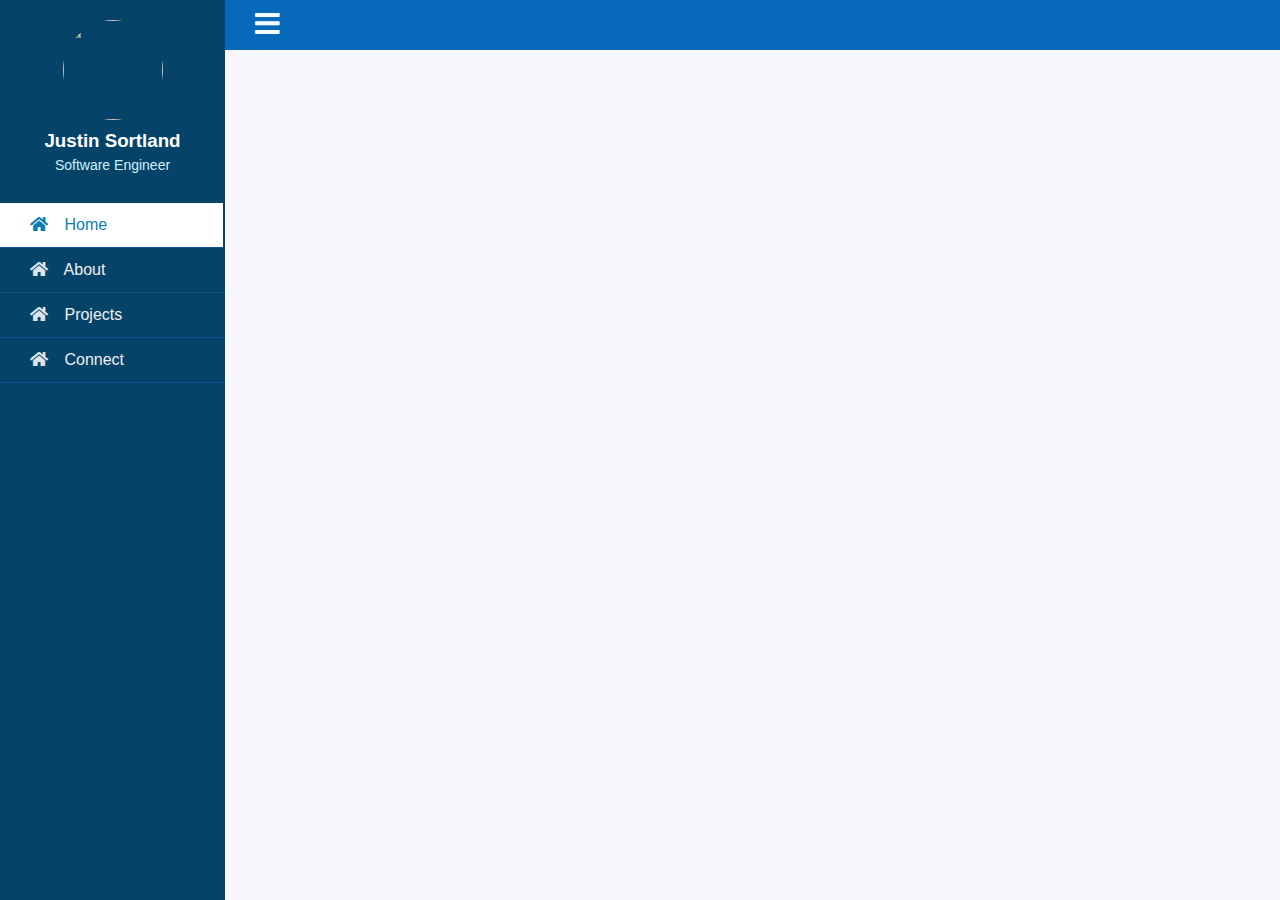
==== index.html @ 06a67416 "Added to index.html" ====
<!DOCTYPE html>
<html lang="en">
<head>
    <link rel="stylesheet" href="https://use.fontawesome.com/releases/v5.8.1/css/all.css">
    <meta charset="UTF-8">
    <meta http-equiv="X-UA-Compatible" content="IE=edge">
    <meta name="viewport" content="width=device-width, initial-scale=1.0">
    <title>Document</title>
    <link rel="stylesheet" href="style.css"> 
    <style>

    </style>
</head>
<body>

    <div class="wrapper">
        <div class="sidebar">
           <div class="profile">
                <img src="img.jpg" alt="">
                <h3>Justin Sortland</h3>
                <p>Software Engineer</p>
        </div>
        <ul>
            <li><a href="#" class="active">
                <span class="icon"><i class="fas fa-home"></i></span>
                <span class="item">Home</span>
            </a></li>
            <li><a href="#">
                <span class="icon"><i class="fas fa-home"></i></span>
                <span class="item">About</span>
            </a></li>
            <li><a href="#">
                <span class="icon"><i class="fas fa-home"></i></span>
                <span class="item">Projects</span>
            </a></li>
            <li><a href="#">
                <span class="icon"><i class="fas fa-home"></i></span>
                <span class="item">Connect</span>
            </a></li>
        </ul>

    </div>
    <div class="section">
        <div class="top_navbar">
            <div class="hamburger">
                <a href="#"><i class="fas fa-bars"></i></a>
            </div>
        </div>
    </div>
  <script>
    var hamburger = document.querySelector(".hamburger");
    hamburger.addEventListener("click", function(){
        document.querySelector("body").classList.toggle("active")
    })

  </script>
</body>
</html>
---- style.css ----
*{
    list-style: none;
    text-decoration: none;
    margin: 0;
    padding: 0;
    box-sizing: border-box;
    font-family: 'Open Sans', sans-serif;
}

body{
    background: #f5f6fa;
}

.wrapper .sidebar{
    background: rgb(5, 68, 104);
    position: fixed;
    top: 0;
    left: 0;
    width: 225px;
    height: 100%;
    padding: 20px 0;
    transition: all 0.5s ease;
}

.wrapper .sidebar .profile{
    margin-bottom: 30px;
    text-align: center;
}

.wrapper .sidebar .profile img{
    display: block;
    width: 100px;
    height: 100px;
    border-radius: 50%;
    margin: 0 auto;
}

.wrapper .sidebar .profile h3{
    color: #ffffff;
    margin: 10px 0 5px;
}

.wrapper .sidebar .profile p{
    color: rgb(206, 240, 253);
    font-size: 14px;
}

.wrapper .sidebar ul li a{
    display: block;
    padding: 13px 30px;
    border-bottom: 1px solid #10558d;
    color: rgb(241, 237, 237);
    font-size: 16px;
    position: relative;
}

.wrapper .sidebar ul li a .icon{
    color: #dee4ec;
    width: 30px;
    display: inline-block;
}

.wrapper .sidebar ul li a:hover,
.wrapper .sidebar ul li a.active{
    color: #0c7db1;

    background:white;
    border-right: 2px solid rgb(5, 68, 104);
}

.wrapper .sidebar ul li a:hover .icon,
.wrapper .sidebar ul li a.active .icon{
    color: #0c7db1;
}

.wrapper .sidebar ul li a:hover:before,
.wrapper .sidebar ul li a.active:before{
    display: block;
}

.wrapper .section{
    width: calc(100% - 225px);
    margin-left: 225px;
    transition: all 0.5s ease;
}

.wrapper .section .top_navbar{
    background: rgb(7, 105, 185);
    height: 50px;
    display: flex;
    align-items: center;
    padding: 0 30px;

}

.wrapper .section .top_navbar .hamburger a{
    font-size: 28px;
    color: #f4fbff;
}

.wrapper .section .top_navbar .hamburger a:hover{
    color: #a2ecff;
}

body.active .wrapper .sidebar{
    left: -225px;
}

body.active .wrapper .section{
    margin-left: 0;
    width: 100%;
}
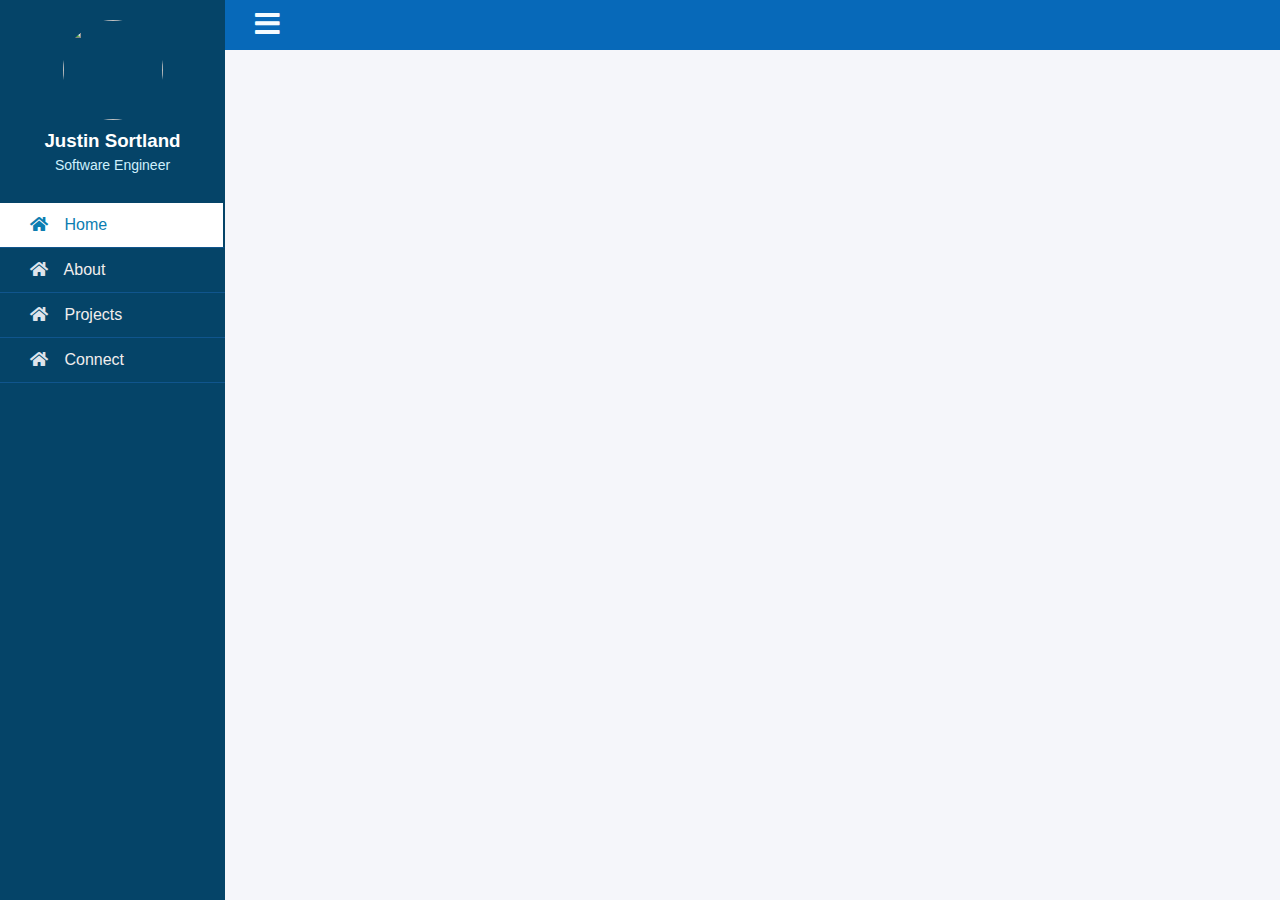
==== commit 6db10ef2: "Added to index.html" ====
--- a/index.html
+++ b/index.html
@@ -7,9 +7,6 @@
     <meta name="viewport" content="width=device-width, initial-scale=1.0">
     <title>Document</title>
     <link rel="stylesheet" href="style.css"> 
-    <style>
-
-    </style>
 </head>
 <body>
 
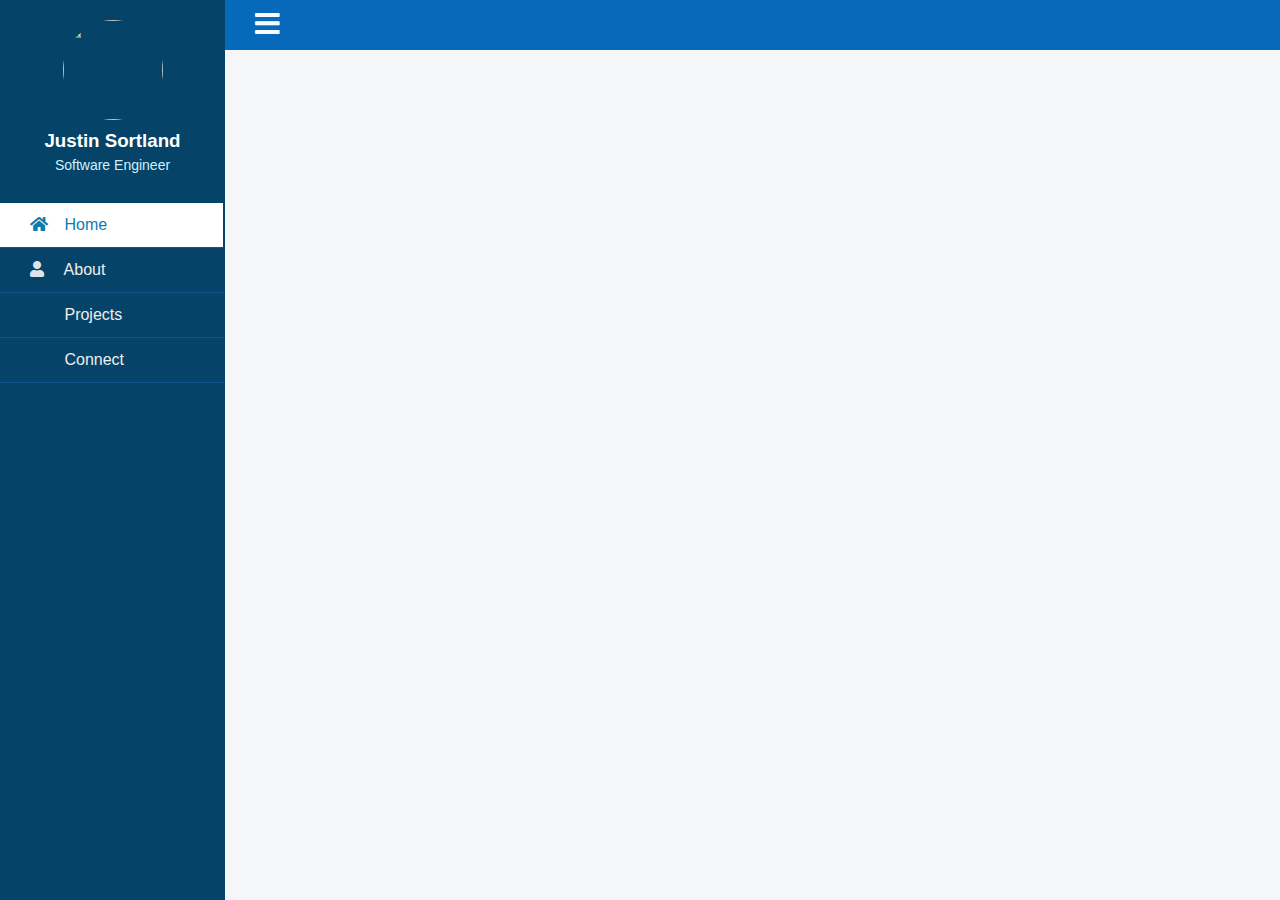
==== commit 507ab6ed: "Added to index.html" ====
--- a/index.html
+++ b/index.html
@@ -23,15 +23,15 @@
                 <span class="item">Home</span>
             </a></li>
             <li><a href="#">
-                <span class="icon"><i class="fas fa-home"></i></span>
+                <span class="icon"><i class="fas fa-user"></i></span>
                 <span class="item">About</span>
             </a></li>
             <li><a href="#">
-                <span class="icon"><i class="fas fa-home"></i></span>
+                <span class="icon"><i class="fas fa-code-fork"></i></span>
                 <span class="item">Projects</span>
             </a></li>
             <li><a href="#">
-                <span class="icon"><i class="fas fa-home"></i></span>
+                <span class="icon"><i class="fas fa-connectdevelop"></i></span>
                 <span class="item">Connect</span>
             </a></li>
         </ul>
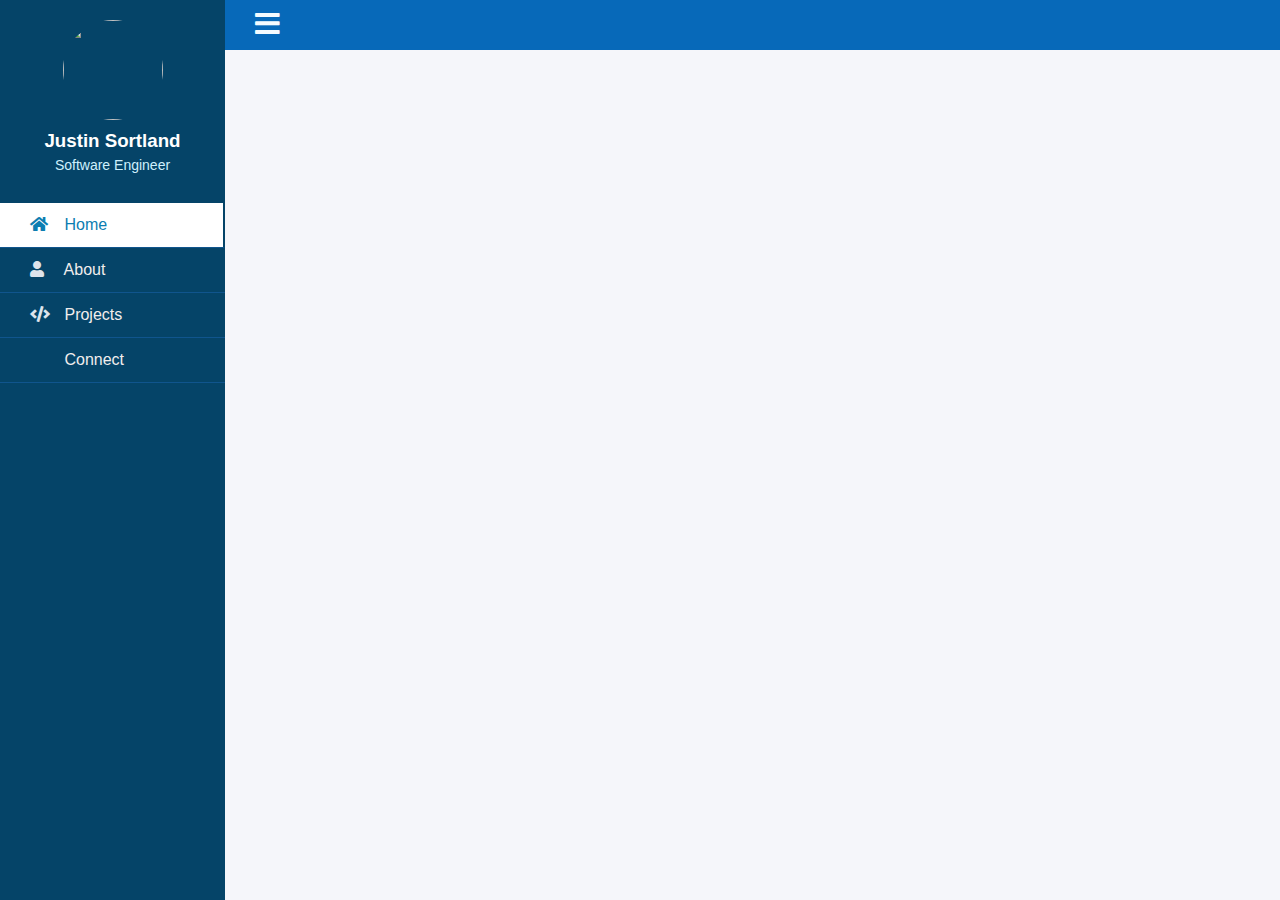
==== commit 37f80867: "Added links to slide menu" ====
--- a/index.html
+++ b/index.html
@@ -22,15 +22,15 @@
                 <span class="icon"><i class="fas fa-home"></i></span>
                 <span class="item">Home</span>
             </a></li>
-            <li><a href="#">
+            <li><a href="./about.html">
                 <span class="icon"><i class="fas fa-user"></i></span>
                 <span class="item">About</span>
             </a></li>
-            <li><a href="#">
-                <span class="icon"><i class="fas fa-code-fork"></i></span>
+            <li><a href="./projects.html>">
+                <span class="icon"><i class="fas fa-code"></i></span>
                 <span class="item">Projects</span>
             </a></li>
-            <li><a href="#">
+            <li><a href="./connect.html">
                 <span class="icon"><i class="fas fa-connectdevelop"></i></span>
                 <span class="item">Connect</span>
             </a></li>
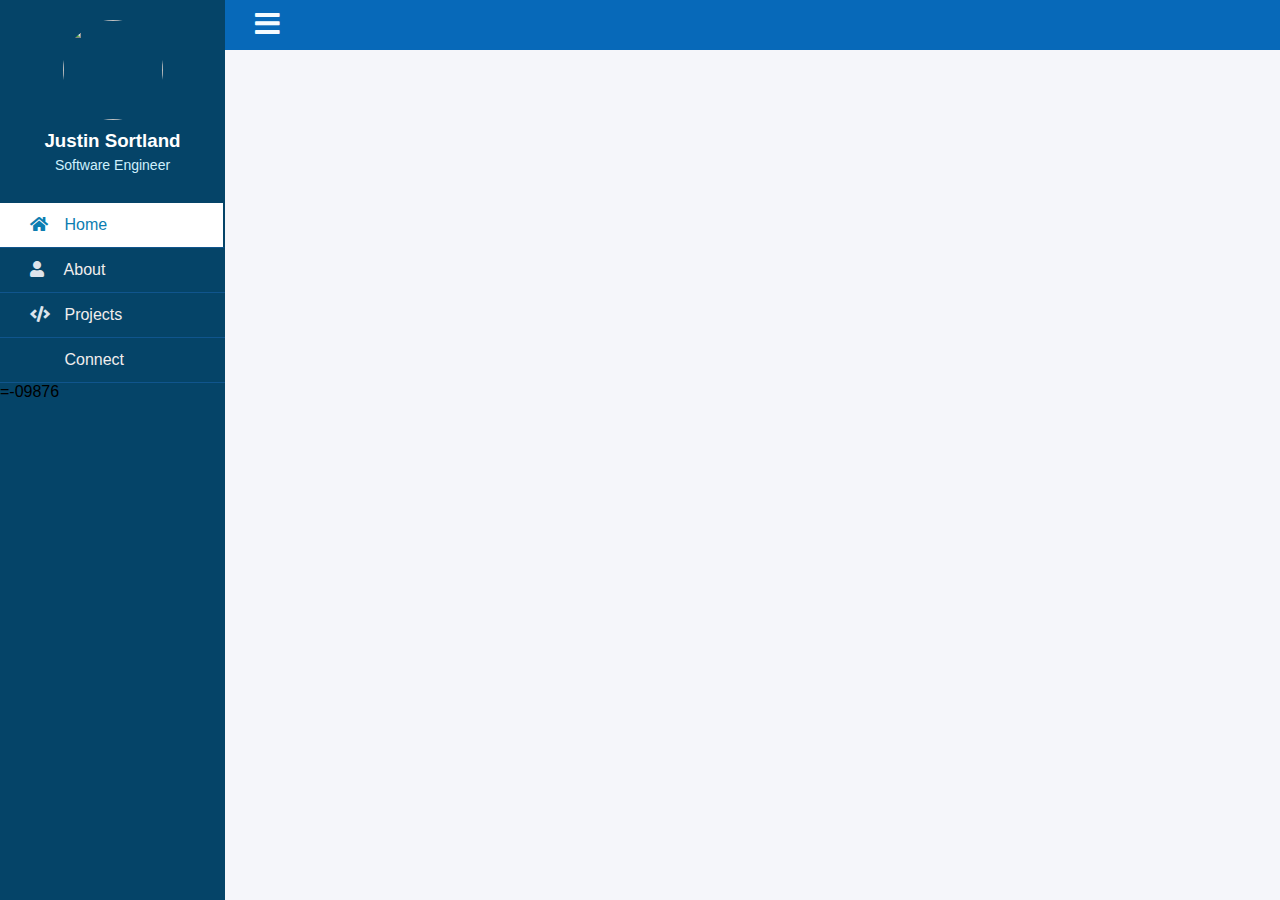
==== commit dcf89ae4: "Added links to slide menu" ====
--- a/index.html
+++ b/index.html
@@ -17,25 +17,26 @@
                 <h3>Justin Sortland</h3>
                 <p>Software Engineer</p>
         </div>
-        <ul>
-            <li><a href="#" class="active">
-                <span class="icon"><i class="fas fa-home"></i></span>
-                <span class="item">Home</span>
-            </a></li>
-            <li><a href="./about.html">
-                <span class="icon"><i class="fas fa-user"></i></span>
-                <span class="item">About</span>
-            </a></li>
-            <li><a href="./projects.html>">
-                <span class="icon"><i class="fas fa-code"></i></span>
-                <span class="item">Projects</span>
-            </a></li>
-            <li><a href="./connect.html">
-                <span class="icon"><i class="fas fa-connectdevelop"></i></span>
-                <span class="item">Connect</span>
-            </a></li>
-        </ul>
-
+        <nav>
+            <ul>
+                <li><a href="#" class="active">
+                    <span class="icon"><i class="fas fa-home"></i></span>
+                    <span class="item">Home</span>
+                </a></li>
+                <li><a href="./about.html">
+                    <span class="icon"><i class="fas fa-user"></i></span>
+                    <span class="item">About</span>
+                </a></li>
+                <li><a href="./projects.html">
+                    <span class="icon"><i class="fas fa-code"></i></span>
+                    <span class="item">Projects</span>
+                </a></li>
+                <li><a href="./connect.html">
+                    <span class="icon"><i class="fas fa-connectdevelop"></i></span>
+                    <span class="item">Connect</span>
+                </a></li>
+            </ul>
+        </nav>=-09876
     </div>
     <div class="section">
         <div class="top_navbar">
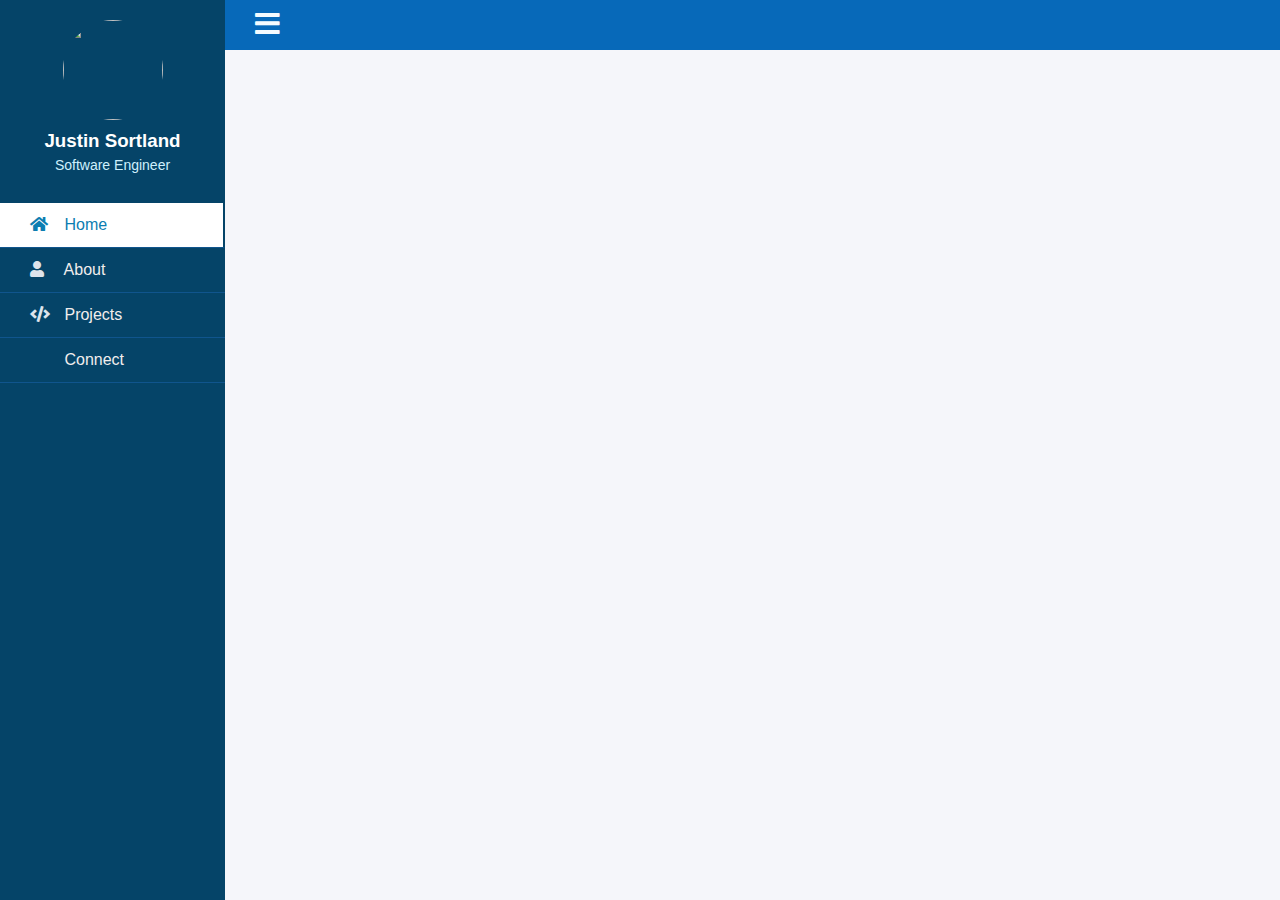
==== commit 647ac9f4: "Added links to slide menu" ====
--- a/index.html
+++ b/index.html
@@ -36,7 +36,7 @@
                     <span class="item">Connect</span>
                 </a></li>
             </ul>
-        </nav>=-09876
+        </nav>
     </div>
     <div class="section">
         <div class="top_navbar">
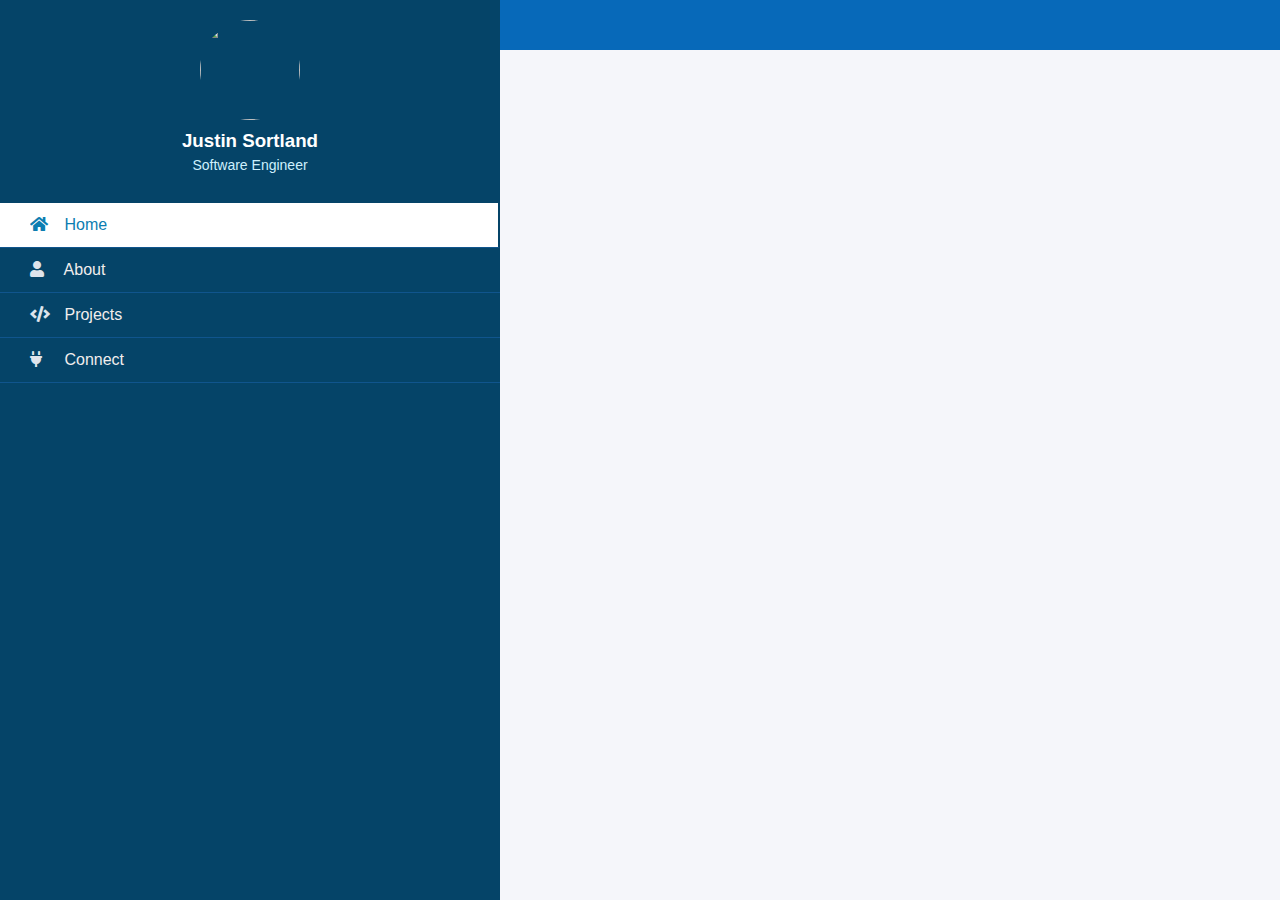
==== commit a1a21841: "Added links to slide menu" ====
--- a/index.html
+++ b/index.html
@@ -32,7 +32,7 @@
                     <span class="item">Projects</span>
                 </a></li>
                 <li><a href="./connect.html">
-                    <span class="icon"><i class="fas fa-connectdevelop"></i></span>
+                    <span class="icon"><i class="fas fa-plug"></i></span>
                     <span class="item">Connect</span>
                 </a></li>
             </ul>
--- a/style.css
+++ b/style.css
@@ -16,7 +16,7 @@
     position: fixed;
     top: 0;
     left: 0;
-    width: 225px;
+    width: 500px;
     height: 100%;
     padding: 20px 0;
     transition: all 0.5s ease;
